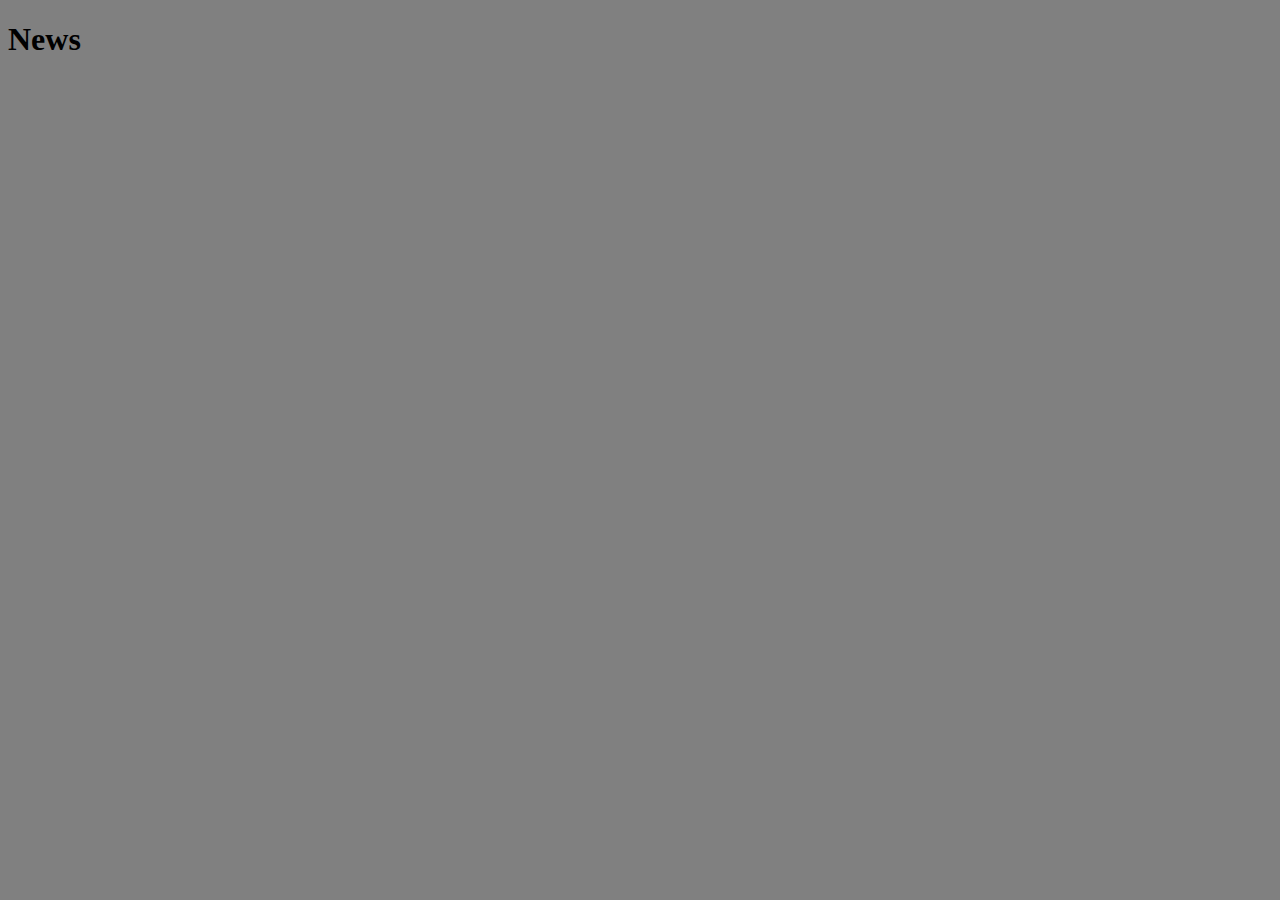
==== JavaScript/index.html @ 26554fae "Javascript Project" ====
<!DOCTYPE html>
<html lang="en">
<head>
    <meta charset="UTF-8">
    <meta http-equiv="X-UA-Compatible" content="IE=edge">
    <meta name="viewport" content="width=device-width, initial-scale=1.0">
    <title>AJAX</title>
</head>
<body>
    <h1>News</h1>    
    <div id="news"></div>
    <script src="script.js"></script>
    <link rel="stylesheet" href="styles.css"/>
</body>
</html>
---- JavaScript/styles.css ----
body {
  background-color: gray;
}
.article {
  width: 400px;
  background-color: white;
  border: 1px solid gray;
  padding: 16px;
  margin: 10px;
  overflow: hidden;
  box-shadow: 0px 0px 2px rgba(0, 0, 0, 0.2);
  border-radius: 5px;
  display: inline-block;
  vertical-align: top;
}
.article img {
  width: 380px;
}
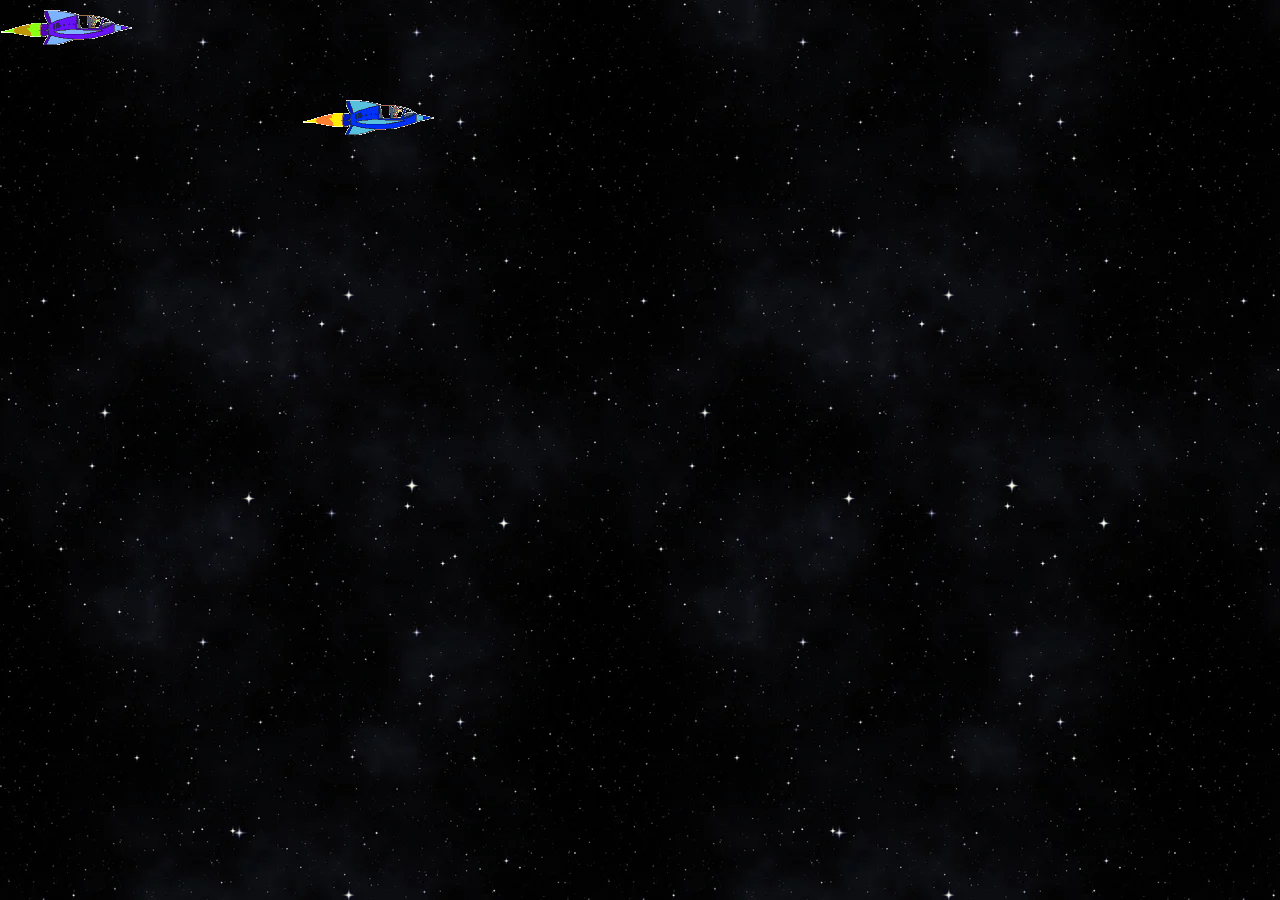
==== commit 4e677a2a: "jquery" ====
--- a/JavaScript/index.html
+++ b/JavaScript/index.html
@@ -4,12 +4,57 @@
     <meta charset="UTF-8">
     <meta http-equiv="X-UA-Compatible" content="IE=edge">
     <meta name="viewport" content="width=device-width, initial-scale=1.0">
-    <title>AJAX</title>
+    <title>Demo</title>
+    <link rel="icon" href="../favicon.gif">
+    <script src="https://ajax.googleapis.com/ajax/libs/jquery/3.6.0/jquery.min.js"></script>
 </head>
 <body>
-    <h1>News</h1>    
-    <div id="news"></div>
-    <script src="script.js"></script>
-    <link rel="stylesheet" href="styles.css"/>
+    <img id="ship1" class="ship" src="../img/ship.gif"/>
+    <img id="ship2" class="ship" src="../img/ship.gif"/>
+    <style>
+        body{
+            background-image: url('../img/stars.png');
+        }
+        .ship{
+            position:absolute;
+            left:10; top:10;  
+            transition: left 1s;          
+        }
+        #ship1{
+            filter:hue-rotate(30deg);
+        }
+    </style>
+    <script>
+        let timer1 = null, timer2=null;
+        let moveship = (ship,timer) => {
+            let x = parseInt(ship.offset().left);
+            console.log(x)
+            let distance = Math.floor(Math.random()*100)
+            x += distance;
+            if(x<=1500)
+                ship.css({left:x})
+            else            
+                clearInterval(timer);
+            
+        }
+        $(document).ready(() => {
+            console.log('Page is ready');
+            let ship1 = $("#ship1");
+            let ship2 = $("#ship2");
+            ship1.css({top:10, left:0});
+            ship2.css({top:100, left:0});
+            
+            timer1 = setInterval(() => {
+                moveship(ship1,timer1);                
+            },1000); //ms
+
+            timer2 = setInterval(() => {
+                moveship(ship2,timer2);
+            },100);
+                
+            // clearInterval(timer1);
+            // clearInterval(timer2);
+        })
+    </script>
 </body>
 </html>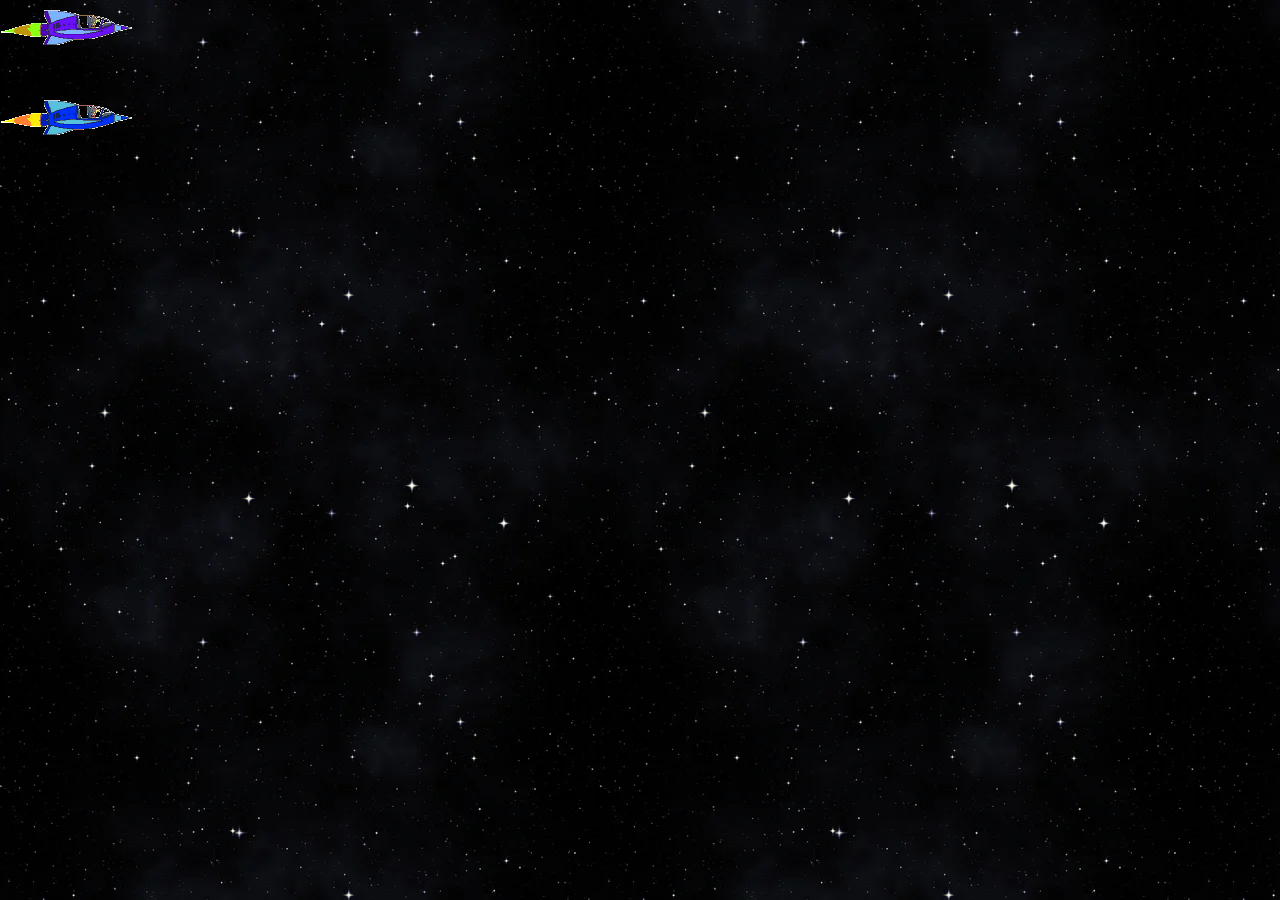
==== commit f18b8e23: "page width" ====
--- a/JavaScript/index.html
+++ b/JavaScript/index.html
@@ -25,16 +25,19 @@
         }
     </style>
     <script>
-        let timer1 = null, timer2=null;
-        let moveship = (ship,timer) => {
-            let x = parseInt(ship.offset().left);
-            console.log(x)
-            let distance = Math.floor(Math.random()*100)
+        let timer=null, pagewidth=$(document).width();
+        let moveship = (ship) => {
+            let x = parseInt(ship.offset().left);            
+            let distance = 10 + Math.floor(Math.random()*100)
             x += distance;
-            if(x<=1500)
+            if(x<=(pagewidth-140))
                 ship.css({left:x})
             else            
+            {                
                 clearInterval(timer);
+                let shipid = ship.attr('id');
+                alert(shipid+" won the race");
+            }
             
         }
         $(document).ready(() => {
@@ -44,16 +47,13 @@
             ship1.css({top:10, left:0});
             ship2.css({top:100, left:0});
             
-            timer1 = setInterval(() => {
-                moveship(ship1,timer1);                
+            timer = setInterval(() => {
+                moveship(ship1); 
+                moveship(ship2);               
             },1000); //ms
 
-            timer2 = setInterval(() => {
-                moveship(ship2,timer2);
-            },100);
-                
-            // clearInterval(timer1);
-            // clearInterval(timer2);
+                           
+           
         })
     </script>
 </body>
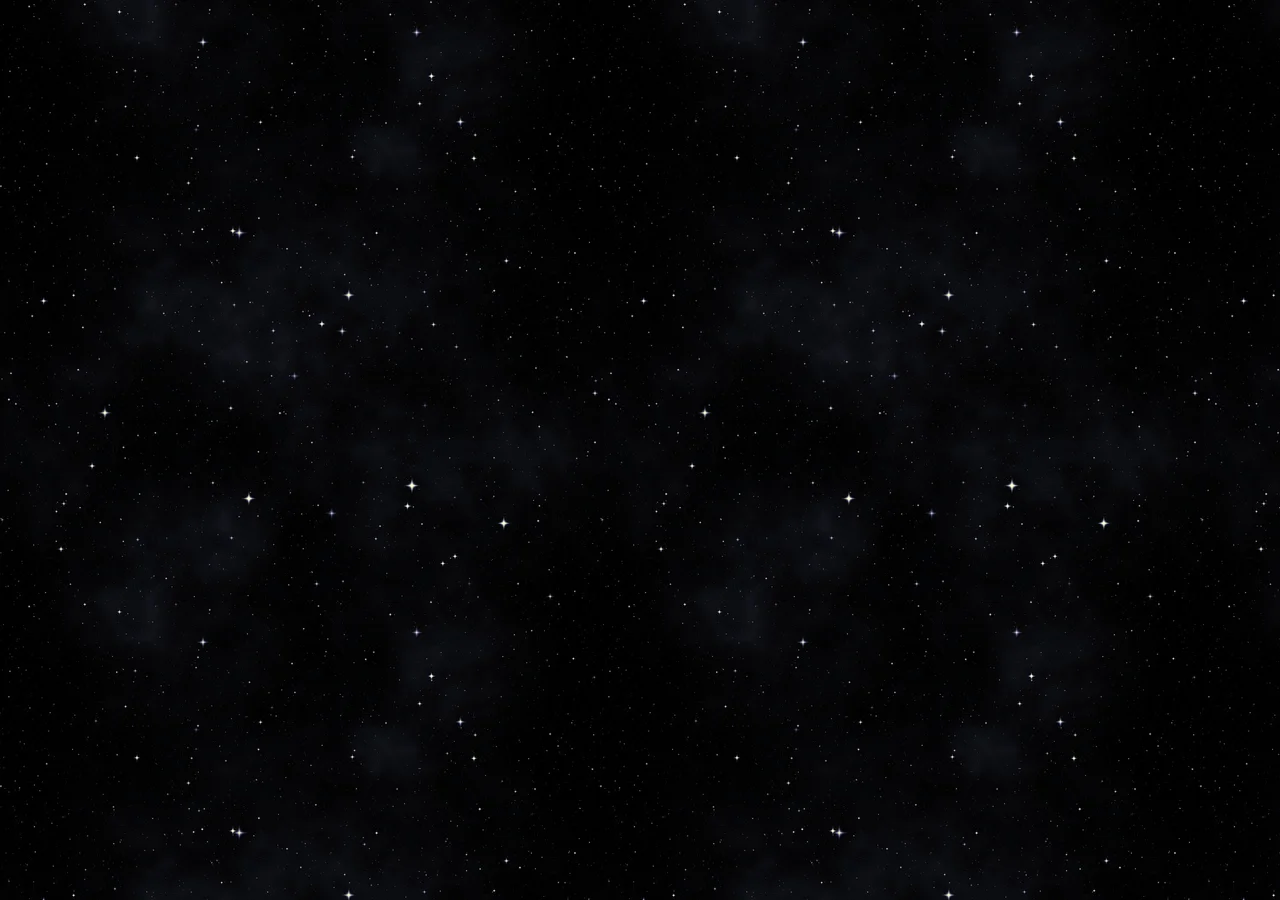
==== commit d911a03b: "game" ====
--- a/JavaScript/index.html
+++ b/JavaScript/index.html
@@ -9,8 +9,9 @@
     <script src="https://ajax.googleapis.com/ajax/libs/jquery/3.6.0/jquery.min.js"></script>
 </head>
 <body>
-    <img id="ship1" class="ship" src="../img/ship.gif"/>
-    <img id="ship2" class="ship" src="../img/ship.gif"/>
+    <!-- <img id="ship1" class="ship" src="../img/ship.gif"/>
+    <img id="ship2" class="ship" src="../img/ship.gif"/> -->
+    
     <style>
         body{
             background-image: url('../img/stars.png');
@@ -25,35 +26,63 @@
         }
     </style>
     <script>
+        //event listeners
+        
         let timer=null, pagewidth=$(document).width();
-        let moveship = (ship) => {
-            let x = parseInt(ship.offset().left);            
-            let distance = 10 + Math.floor(Math.random()*100)
-            x += distance;
-            if(x<=(pagewidth-140))
-                ship.css({left:x})
-            else            
-            {                
-                clearInterval(timer);
-                let shipid = ship.attr('id');
-                alert(shipid+" won the race");
+
+        function* generateDistance(){
+            while(1){
+                let distance = 10 + Math.floor(Math.random()*100)
+                yield distance;
             }
+        }
+
+        function changeShipPosition(ship){
+            return new Promise((resolve,reject)=>{
+                let x = parseInt(ship.offset().left);            
+                let distance = generateDistance().next().value;                
+                x += distance;
+                if(x<=(pagewidth-140))
+                    resolve(x);
+                else            
+                    reject(x);
+            });
+        }
+
+        let endrace = (ship) => {
+            clearInterval(timer);
+            let shipid = ship.attr('id');
+            $(".ship").hide();
+            $(ship).show();
+            alert(shipid+" won the race");
+        }
+
+        let moveship = (ship) => {            
+            changeShipPosition(ship)
+            .then((x)=> ship.css({left:x}))
+            .catch((x)=> endrace(ship));           
+        }
+
+        function makeships(n){
+            for(i=1;i<=n;i++){
+                let html = `<img id="ship${i}" style="top:${i*50}px; filter:hue-rotate(${i*30}deg); " class="ship" src="../img/ship.gif"/>`;
+                $(document.body).append(html);
+            }
+        }
+
+       
+        $(document).ready(() => {
             
-        }
-        $(document).ready(() => {
-            console.log('Page is ready');
-            let ship1 = $("#ship1");
-            let ship2 = $("#ship2");
-            ship1.css({top:10, left:0});
-            ship2.css({top:100, left:0});
+            let numberShips = prompt("How many ships you want?","2");
+            makeships(numberShips);
             
-            timer = setInterval(() => {
-                moveship(ship1); 
-                moveship(ship2);               
-            },1000); //ms
-
-                           
-           
+                timer = setInterval(() => {
+                    for(let i=1;i<=numberShips;i++) 
+                    {
+                        let ship = $(`#ship${i}`)
+                        moveship(ship);               
+                    }
+                },1000);        
         })
     </script>
 </body>
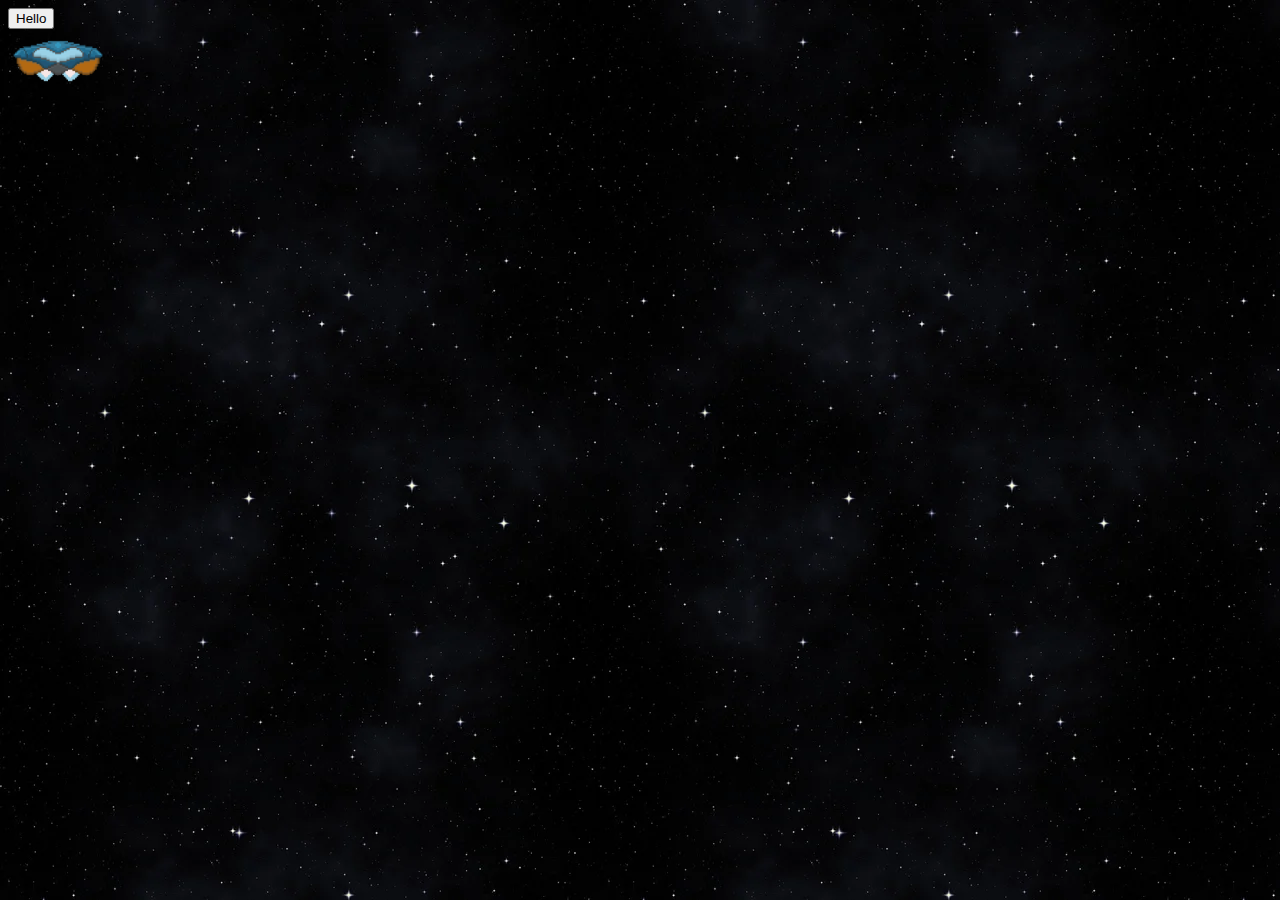
==== commit aad1b611: "react components" ====
--- a/JavaScript/index.html
+++ b/JavaScript/index.html
@@ -7,11 +7,17 @@
     <title>Demo</title>
     <link rel="icon" href="../favicon.gif">
     <script src="https://ajax.googleapis.com/ajax/libs/jquery/3.6.0/jquery.min.js"></script>
+    <script>
+        function sayHello() {
+                console.log("Hello")
+            }
+    </script>
 </head>
 <body>
     <!-- <img id="ship1" class="ship" src="../img/ship.gif"/>
     <img id="ship2" class="ship" src="../img/ship.gif"/> -->
-    
+    <img id="myship" src="../img/myship.gif"/>
+    <button onclick="sayHello()">Hello</button>
     <style>
         body{
             background-image: url('../img/stars.png');
@@ -21,12 +27,21 @@
             left:10; top:10;  
             transition: left 1s;          
         }
+        #myship{
+            position: absolute;
+            max-width: 100px;
+        }
         #ship1{
             filter:hue-rotate(30deg);
         }
     </style>
     <script>
-        //event listeners
+        //events 
+        
+        $(document).mousemove((e)=>{
+            $("#myship").css({left:e.clientX,top:e.clientY});
+        });
+        
         
         let timer=null, pagewidth=$(document).width();
 
